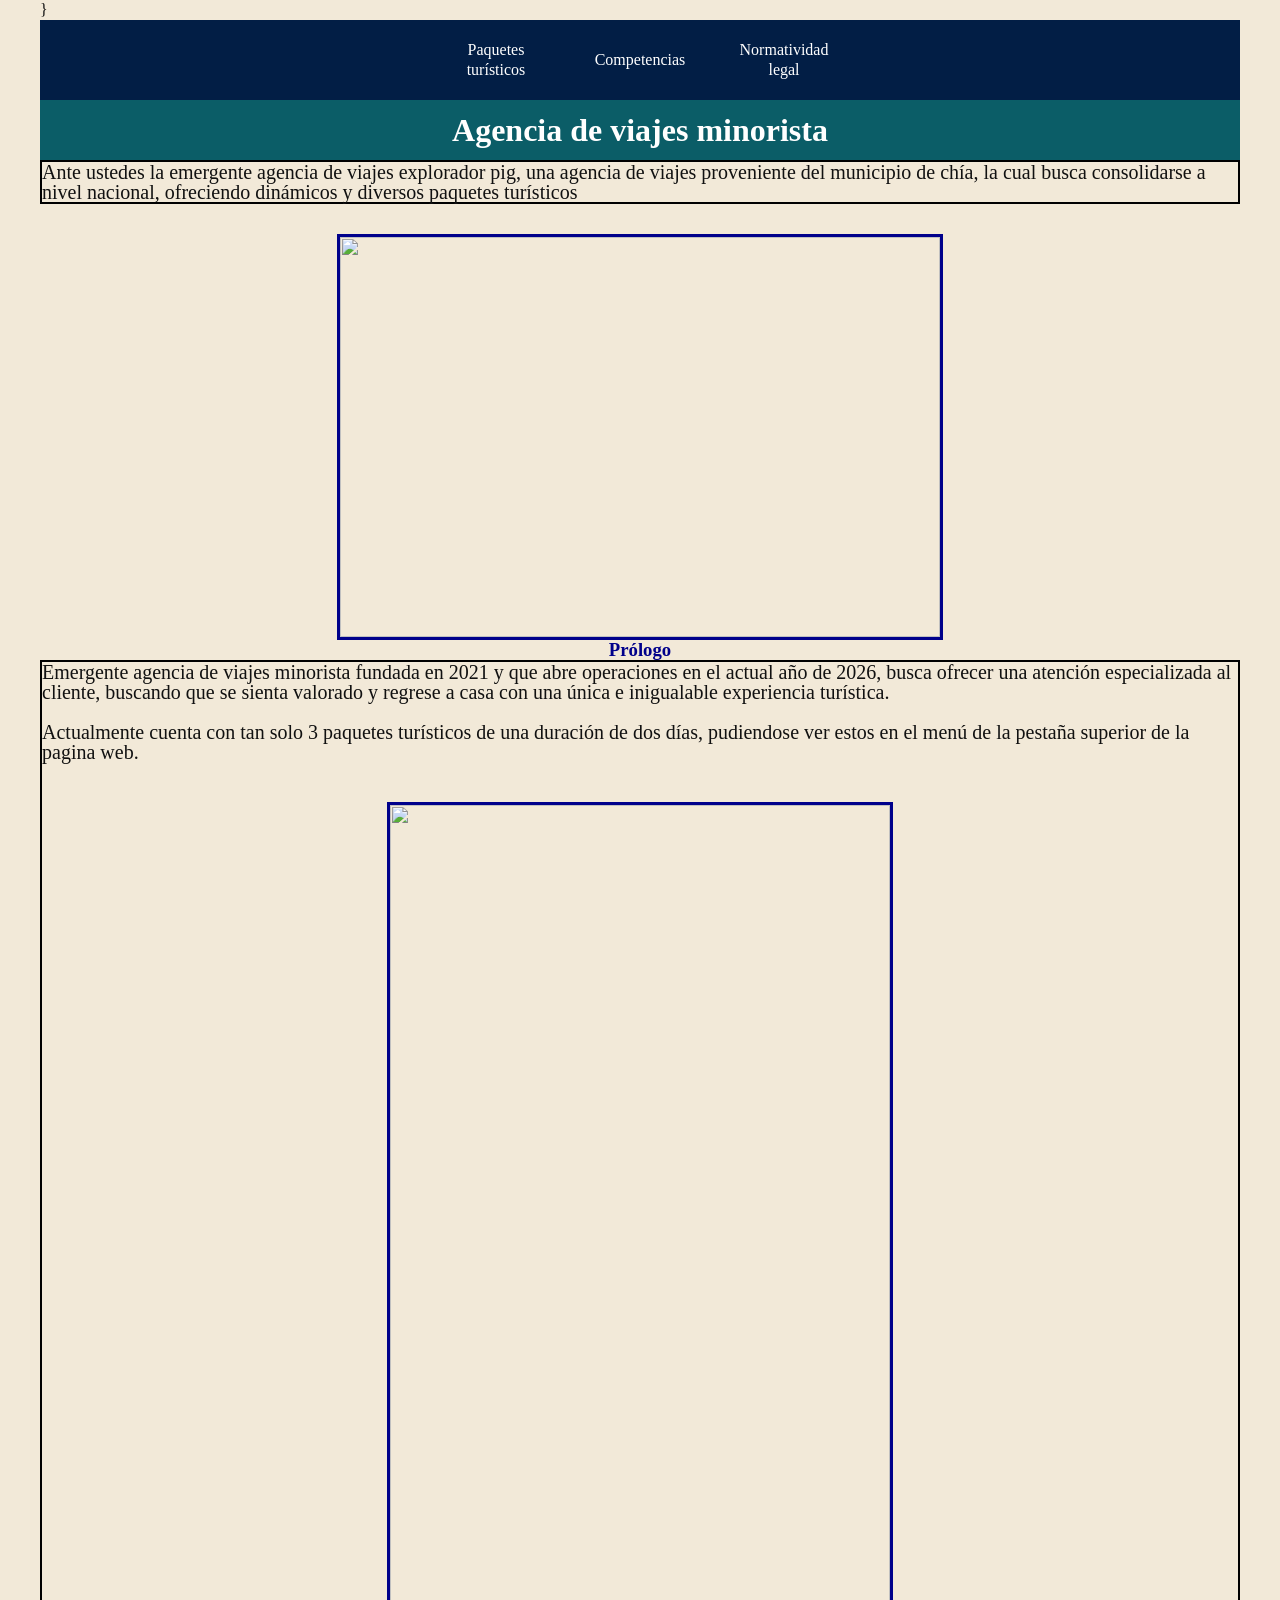
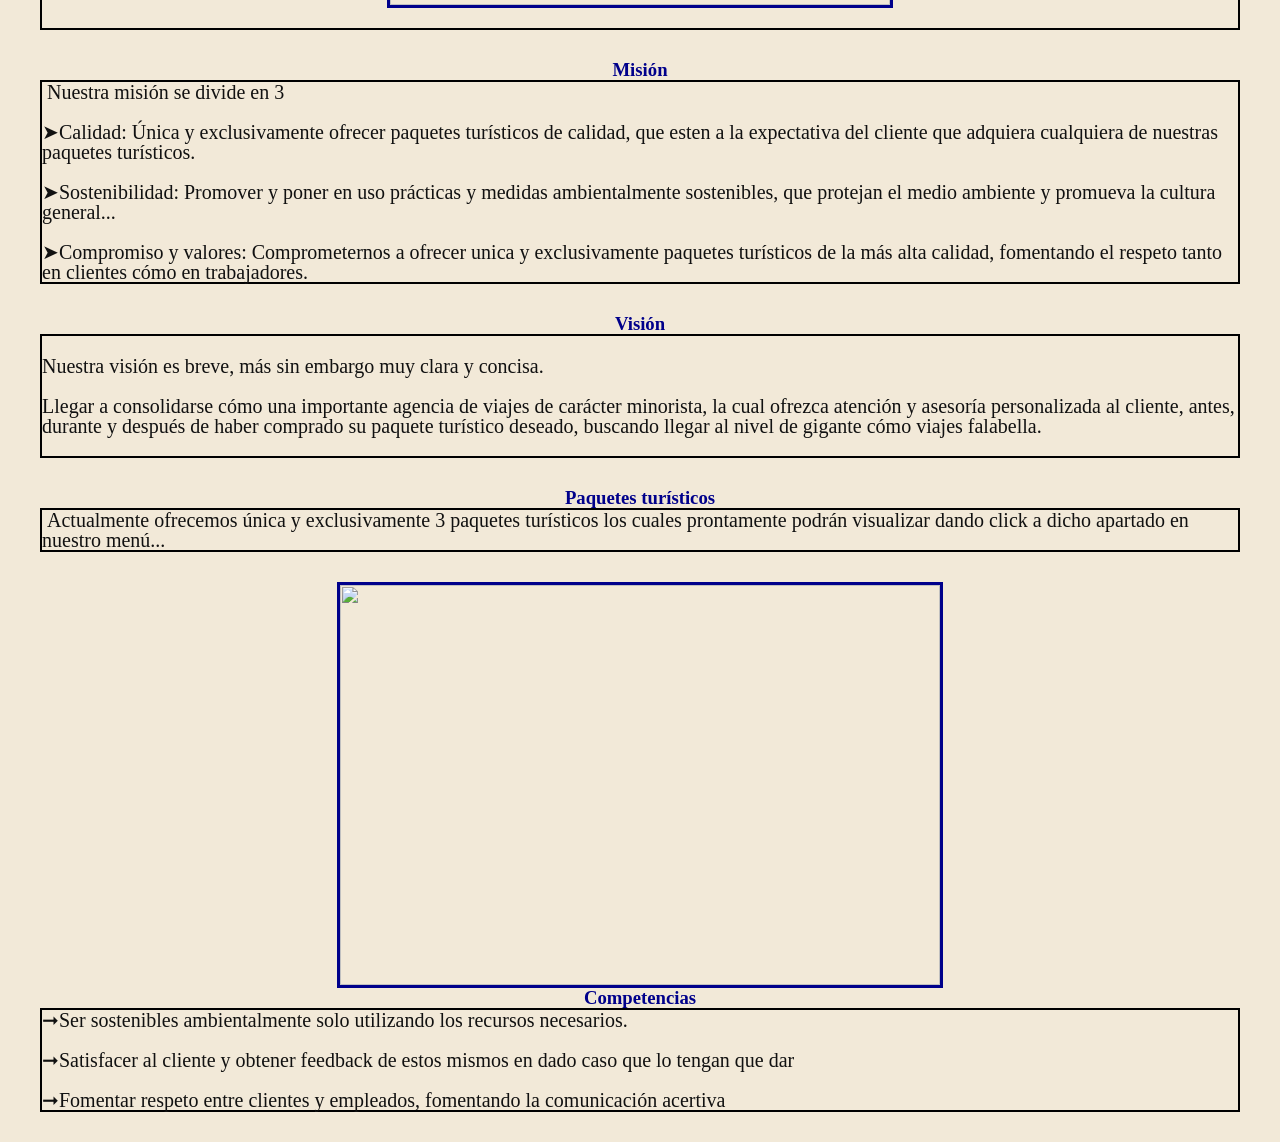
==== index.html @ 7bafcbcd "initial commit" ====
}
<!DOCTYPE html>
<html>
<head>
	<meta charset="utf-8">
	<meta name="viewport" content="width=device-width, initial-scale=1">
	<title>Explorador pig</title>
	<link rel="stylesheet" type="text/css" href="PIG.css">
</head>
<body>     

<nav>
<ul>                   
<li><a href="Paquetes turísticos.html">Paquetes turísticos</a></li>
<li><a href="Competencias.html">Competencias</a></li>
<li><a href="Normatividad legal.html">Normatividad legal</a></li>
</ul>
</nav>

<h1>Agencia de viajes minorista</h1>
<p>Ante ustedes la emergente agencia de viajes explorador pig, una agencia de viajes proveniente del municipio de chía, la cual busca consolidarse a nivel nacional, ofreciendo dinámicos y diversos paquetes turísticos</p>
<img src="IMGN/chia.jpeg"  class="foto">
<h3>Prólogo</h3>
<p>Emergente agencia de viajes minorista fundada en 2021 y que abre operaciones en el actual año de 2026, busca ofrecer una atención especializada al cliente, buscando que se sienta valorado y regrese a casa con una única e inigualable experiencia turística.

Actualmente cuenta con tan solo 3 paquetes turísticos de una duración de dos días, pudiendose ver estos en el menú de la pestaña superior de la pagina web.


<img src="IMGN/pepa.jpeg" class="foto1">
</p>
<article>
<h3>Misión</h3>
<p> Nuestra misión se divide en 3

➤Calidad: Única y exclusivamente ofrecer paquetes turísticos de calidad, que esten a la expectativa del cliente que adquiera cualquiera de nuestras paquetes turísticos.

➤Sostenibilidad: Promover y poner en uso prácticas y medidas ambientalmente sostenibles, que protejan el medio ambiente y promueva la cultura general...

➤Compromiso y valores: Comprometernos a ofrecer unica y exclusivamente paquetes turísticos de la más alta calidad, fomentando el respeto tanto en clientes cómo en trabajadores.</p>
</article>
<article>
	<h3>Visión</h3>
	<p>
Nuestra visión es breve, más sin embargo muy clara y concisa.

Llegar a consolidarse cómo una importante agencia de viajes de carácter minorista, la cual ofrezca atención y asesoría personalizada al cliente, antes, durante y después de haber comprado su paquete turístico deseado, buscando llegar al nivel de gigante cómo viajes falabella.
	</p>
</article>
<article>
	<h3>Paquetes turísticos</h3>
<p> Actualmente ofrecemos única y exclusivamente 3 paquetes turísticos los cuales prontamente podrán visualizar dando click a dicho apartado en nuestro menú...</p>
<img src="IMGN/ong.jpg" class="foto">
</article>
<article>
</article>
<article>
<h3>Competencias</h3>
<p>➞Ser sostenibles ambientalmente solo utilizando los recursos necesarios.

➞Satisfacer al cliente y obtener feedback de estos mismos en dado caso que lo tengan que dar

➞Fomentar respeto entre clientes y empleados, fomentando la comunicación acertiva</p>
</article|>
</body>
</body>
</html>
---- PIG.css ----
*{
	padding: 0px;
	margin: 0px;
}
nav ul {
	background-color: #021e45;
	width: 100%;
	list-style-type: none;
	text-align: center;
}
h1 {
	text-align: center;
	background-color: #0B5D67;
	color: white;
	padding: 20px;
}
nav li {
	display:inline-flex;
	vertical-align: middle;

}
nav a {
	text-decoration: none;
	color: white;
	padding:20px;
	width: 100px;
}
nav li:hover {
	background-color: #E78C2F;

}

p{
 border: 2px solid black;
 font-size: 20px;
 text-align: justify-all;
 margin-bottom: 30px;
 white-space: pre-wrap;
}

h2{
	display:block;
text-align: left;
color: darkblue;
}

h3{
text-align: center;
color: darkblue;
}

body{
line-height: 20px;
max-width: 1200px;
margin: 0 auto;
padding: 0 15px;
font: Open Sans;
background-color: #F2E9D8;
color: #111111;
}

h1:hover {
background-color: #E78C2F;
}

.foto{
display: block;
margin-left: auto;
margin-right: auto;
style:display;
border: 3px solid !important;color: darkblue !important;
width: 600px; 
height: 400px;
}

.foto1{
display: block;
margin-left: auto;
margin-right: auto;
style:display;
border: 3px solid !important;color: darkblue !important;
width: 500px; 
height: 800px;
}

@media (max width: 768px){
 body{line-height: 20px;
max-width: 1200px;
margin: 0 auto;
padding: 0 15px;
font: Open Sans;
background-color: #F2E9D8;
color: #111111;
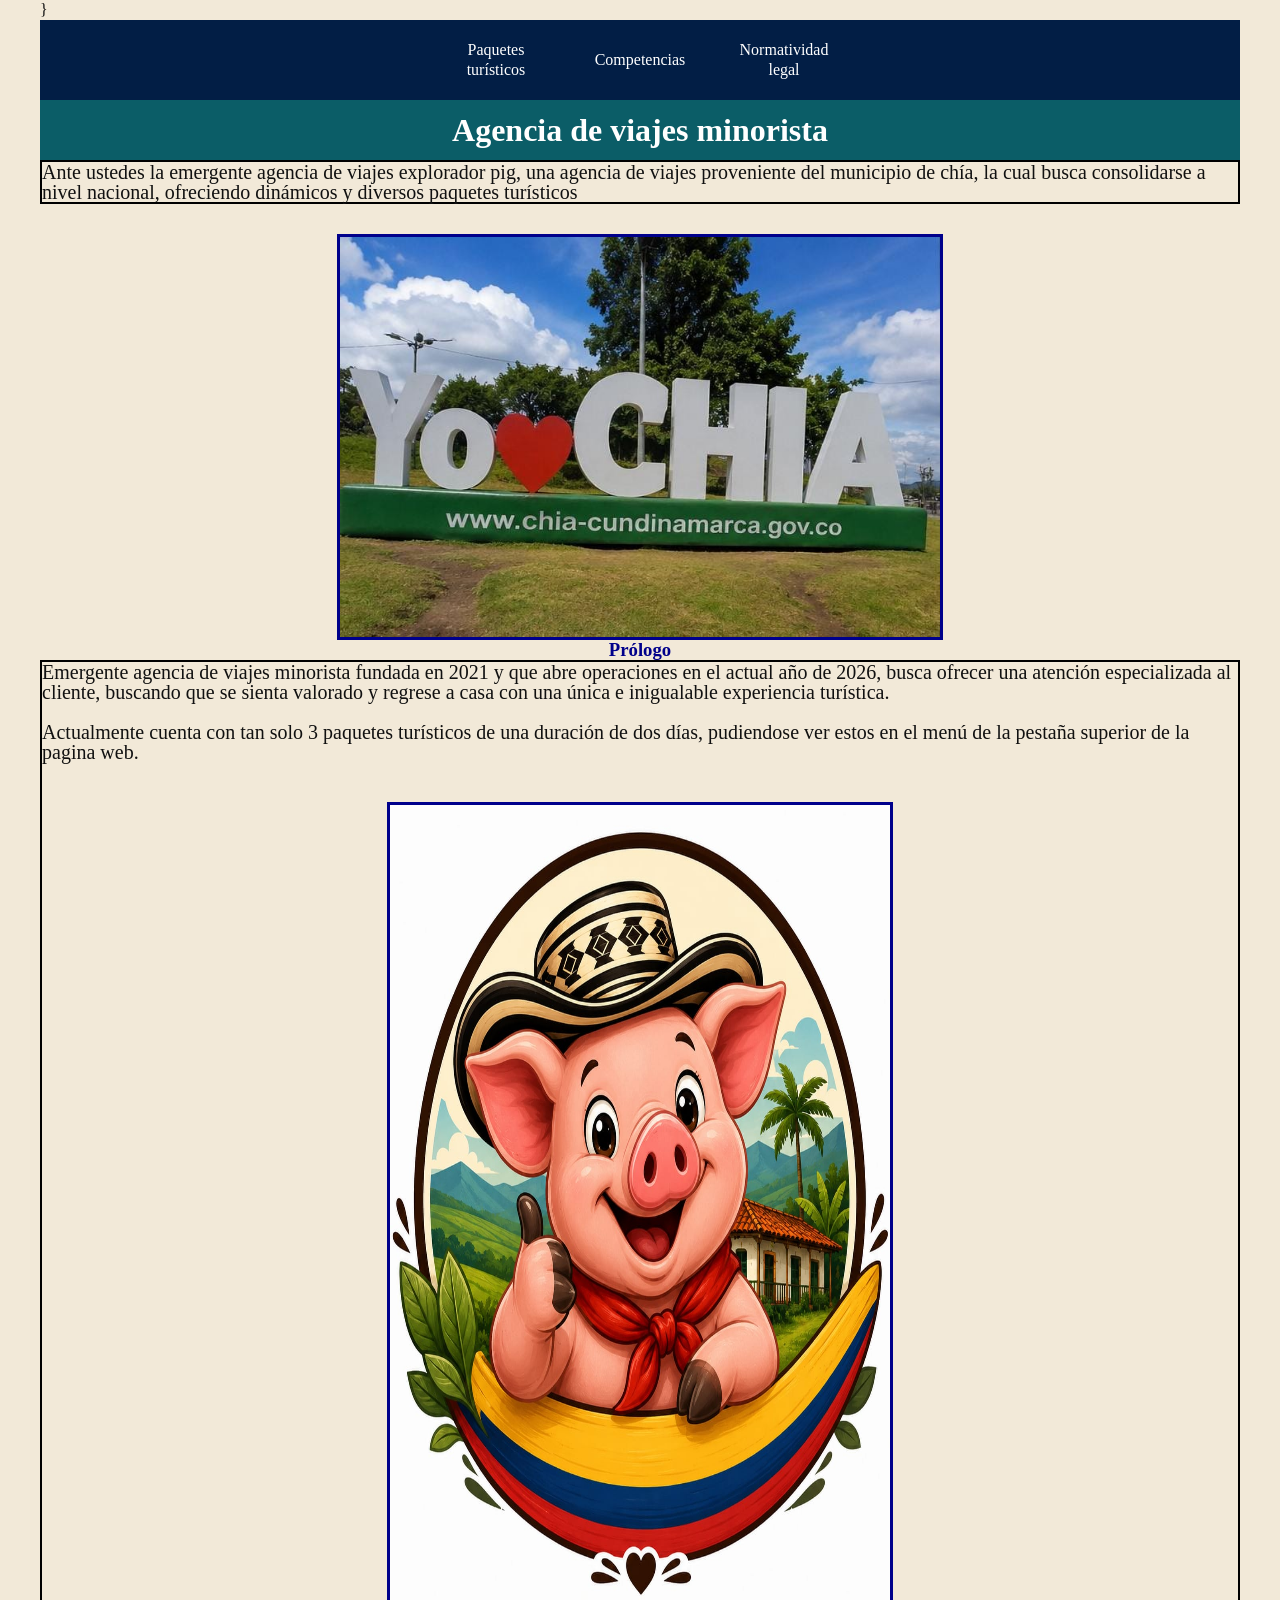
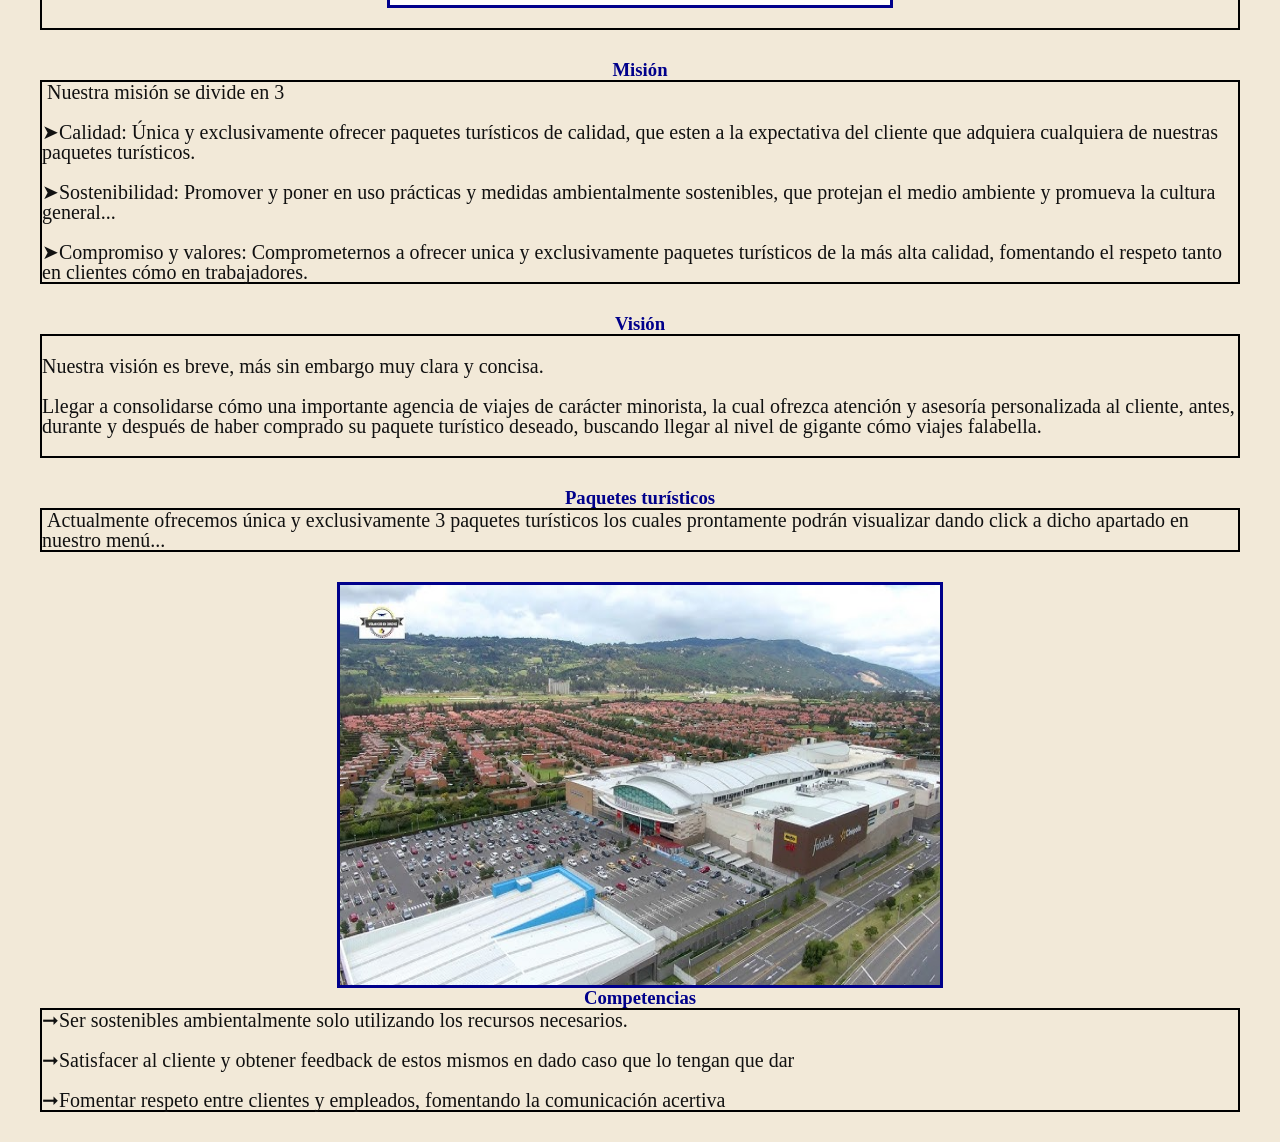
==== commit b99cef3e: "Clean up HTML and fix image source paths Removed HTML entities and corrected image paths." ====
--- a/index.html
+++ b/index.html
@@ -19,14 +19,14 @@
 
 <h1>Agencia de viajes minorista</h1>
 <p>Ante ustedes la emergente agencia de viajes explorador pig, una agencia de viajes proveniente del municipio de chía, la cual busca consolidarse a nivel nacional, ofreciendo dinámicos y diversos paquetes turísticos</p>
-<img src="IMGN/chia.jpeg"  class="foto">
+<img src="chia.jpeg"  class="foto">
 <h3>Prólogo</h3>
 <p>Emergente agencia de viajes minorista fundada en 2021 y que abre operaciones en el actual año de 2026, busca ofrecer una atención especializada al cliente, buscando que se sienta valorado y regrese a casa con una única e inigualable experiencia turística.
 
 Actualmente cuenta con tan solo 3 paquetes turísticos de una duración de dos días, pudiendose ver estos en el menú de la pestaña superior de la pagina web.
 
 
-<img src="IMGN/pepa.jpeg" class="foto1">
+<img src="pepa.jpeg" class="foto1">
 </p>
 <article>
 <h3>Misión</h3>
@@ -49,7 +49,7 @@
 <article>
 	<h3>Paquetes turísticos</h3>
 <p> Actualmente ofrecemos única y exclusivamente 3 paquetes turísticos los cuales prontamente podrán visualizar dando click a dicho apartado en nuestro menú...</p>
-<img src="IMGN/ong.jpg" class="foto">
+<img src="ong.jpg" class="foto">
 </article>
 <article>
 </article>
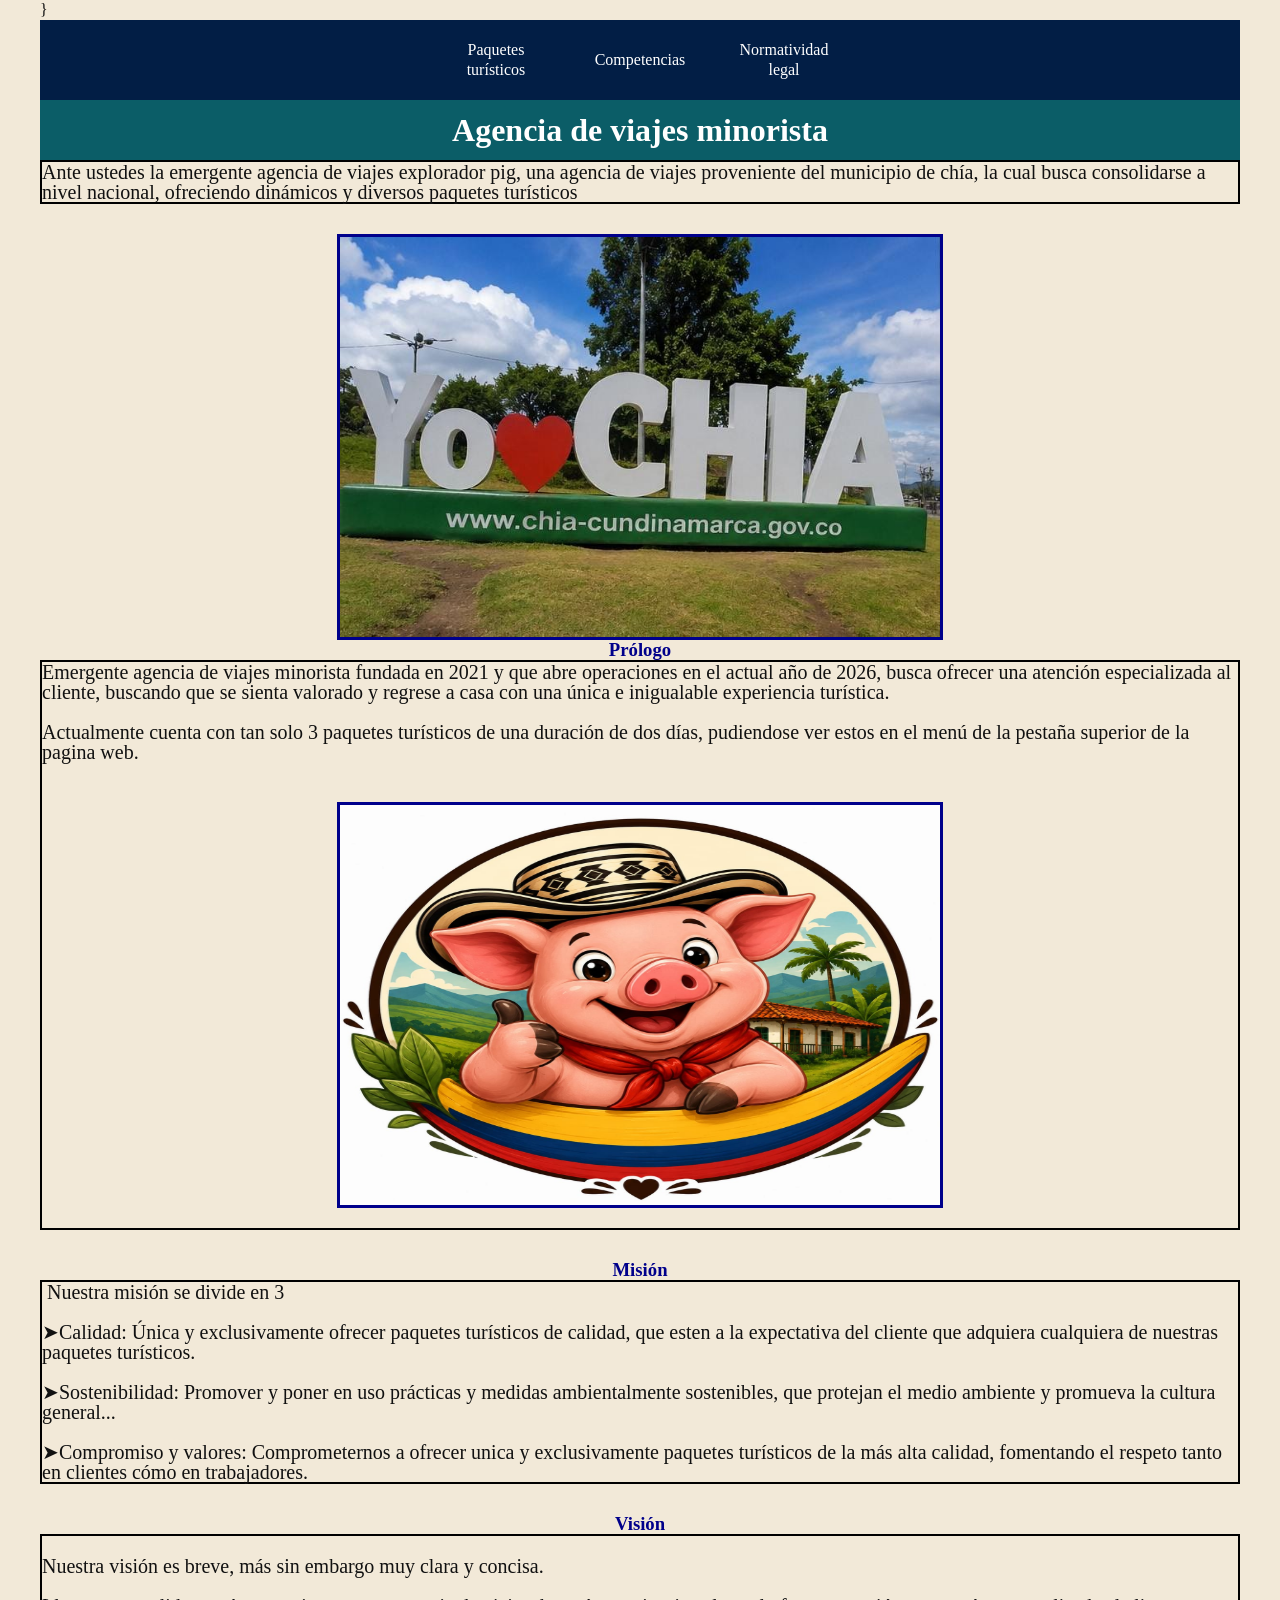
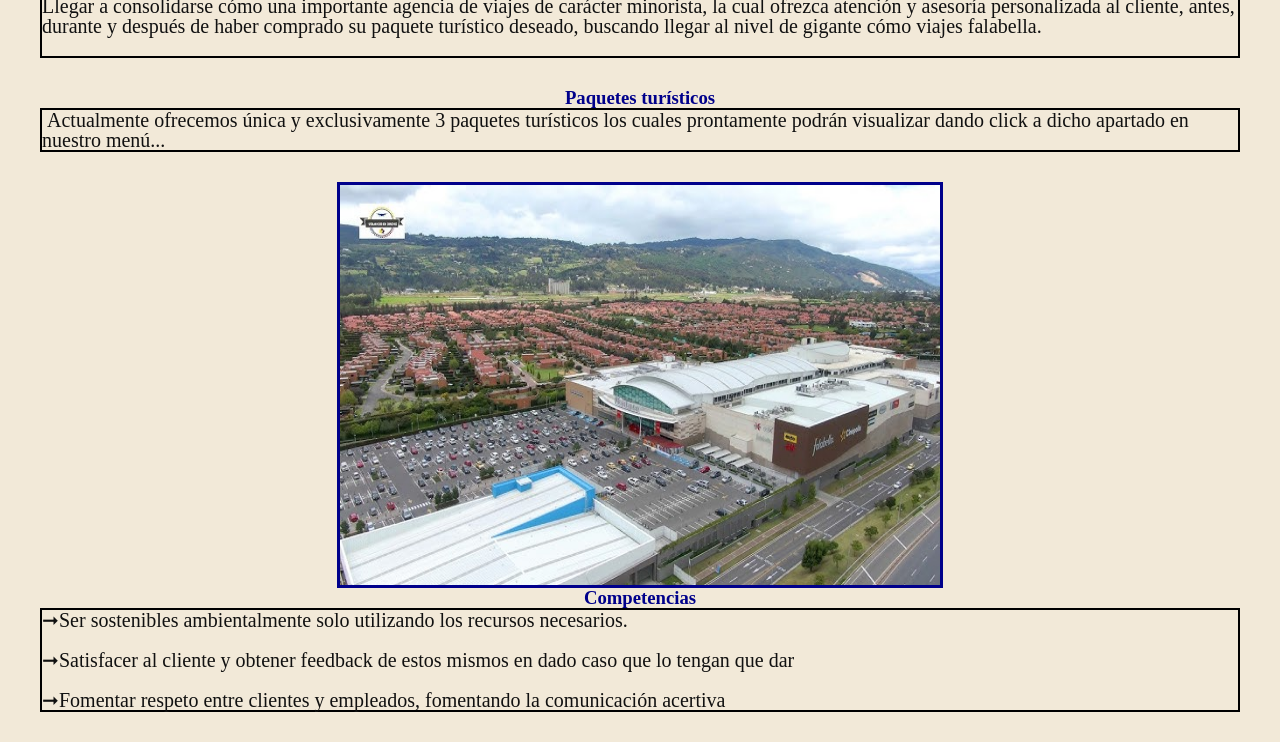
==== commit 0a26552a: "Fix HTML formatting and structure issues" ====
--- a/index.html
+++ b/index.html
@@ -26,7 +26,7 @@
 Actualmente cuenta con tan solo 3 paquetes turísticos de una duración de dos días, pudiendose ver estos en el menú de la pestaña superior de la pagina web.
 
 
-<img src="pepa.jpeg" class="foto1">
+<img src="pepa.jpeg" class="foto">
 </p>
 <article>
 <h3>Misión</h3>
